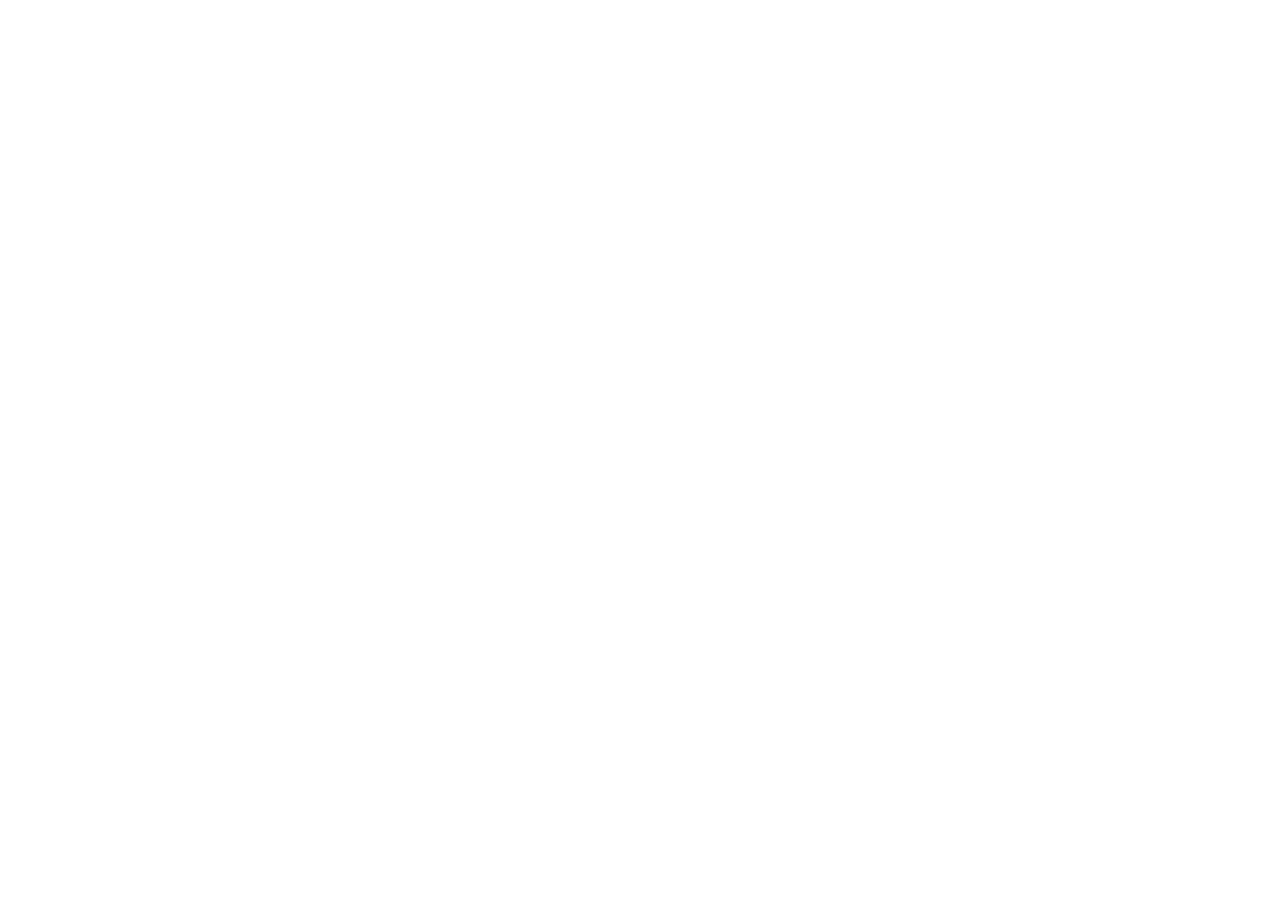
==== A1/A1.html @ cf88063a "Rename index.html to A1.html" ====
<!DOCTYPE html>
<html lang="es">
<head>
    <meta charset="UTF-8">
    <meta name="viewport" content="width=device-width, initial-scale=1.0">
    <title>Halloween</title>
</head>
<body>
    
</body>
</html>
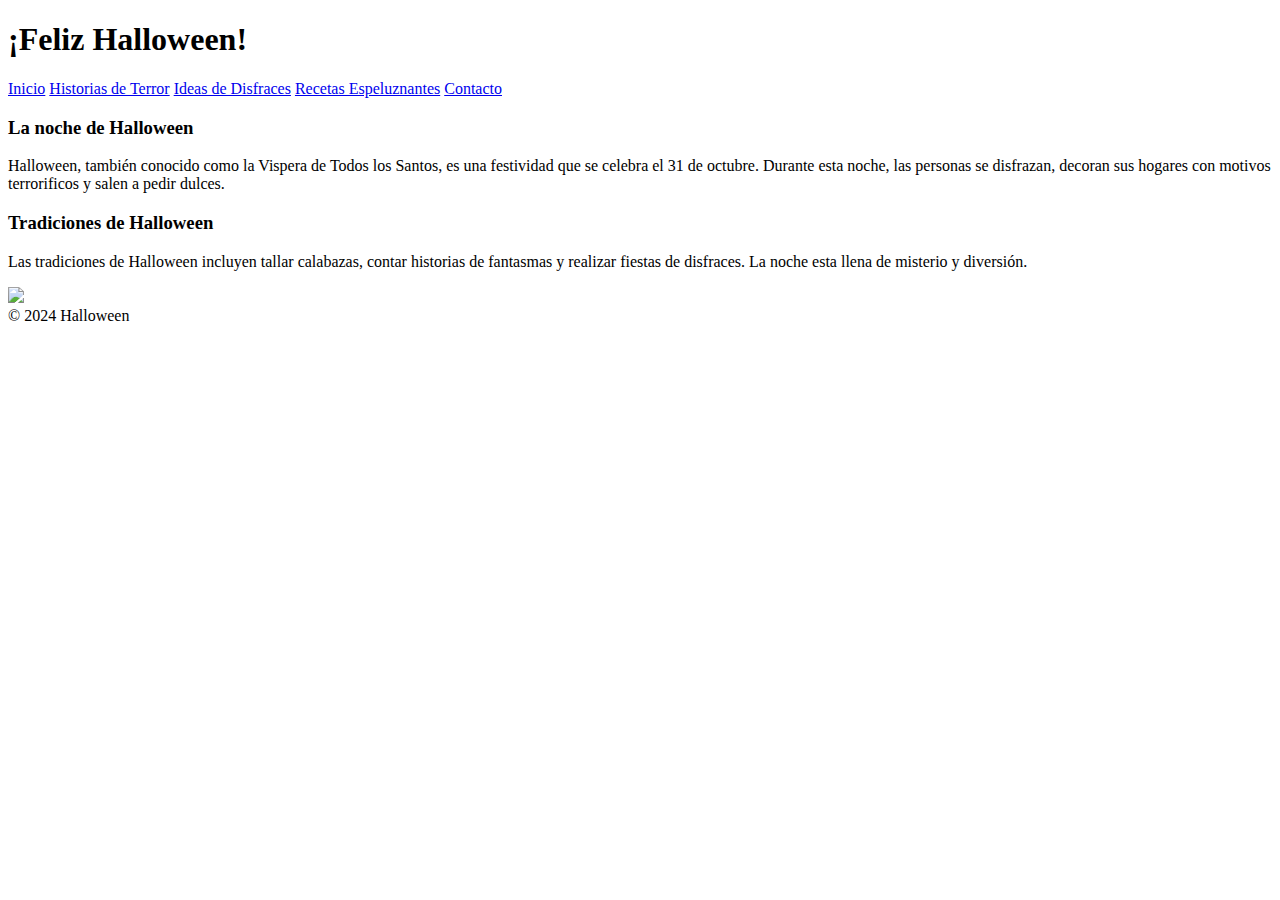
==== commit 8312a727: "A1.html complete" ====
--- a/A1/A1.html
+++ b/A1/A1.html
@@ -6,6 +6,31 @@
     <title>Halloween</title>
 </head>
 <body>
-    
+    <header>
+        <h1>¡Feliz Halloween!</h1>
+    </header>
+    <nav>
+    <a href="#">Inicio</a>
+    <a href="#">Historias de Terror</a>
+    <a href="#">Ideas de Disfraces</a>
+    <a href="#">Recetas Espeluznantes</a>
+    <a href="#">Contacto</a>
+    </nav>
+    <div class="container">
+        <div class="box">
+            <h3>La noche de Halloween</h3>
+            <p>Halloween, también conocido como la Vispera de Todos los Santos, es una festividad que se celebra el 31 de octubre. Durante esta noche, las personas se disfrazan, decoran sus hogares con motivos terrorificos y salen a pedir dulces.</p>
+        </div>
+        <div class="box">
+            <h3>Tradiciones de Halloween</h3>
+            <p>Las tradiciones de Halloween incluyen tallar calabazas, contar historias de fantasmas y realizar fiestas de disfraces. La noche esta llena de misterio y diversión. </p>
+        </div>
+    </div>
+    <div class="image">
+        <img src="https://imgs.search.brave.com/HaqlsQmGpNZZh31PmaapHs0qwoEYNXCXQC5aMaZvT4I/rs:fit:500:0:0:0/g:ce/aHR0cHM6Ly9pY2hl/Zi5iYmNpLmNvLnVr/L2FjZS93cy82NjAv/Y3BzcHJvZHBiLzUw/YWMvbGl2ZS8xNjJm/YWU2MC03N2RmLTEx/ZWUtYmQwZC0yZDcw/YjAxM2I0NzkuanBn/LndlYnA" width="300" >
+    </div>
+    <footer>
+        © 2024 Halloween
+    </footer>
 </body>
-</html>
+</html>